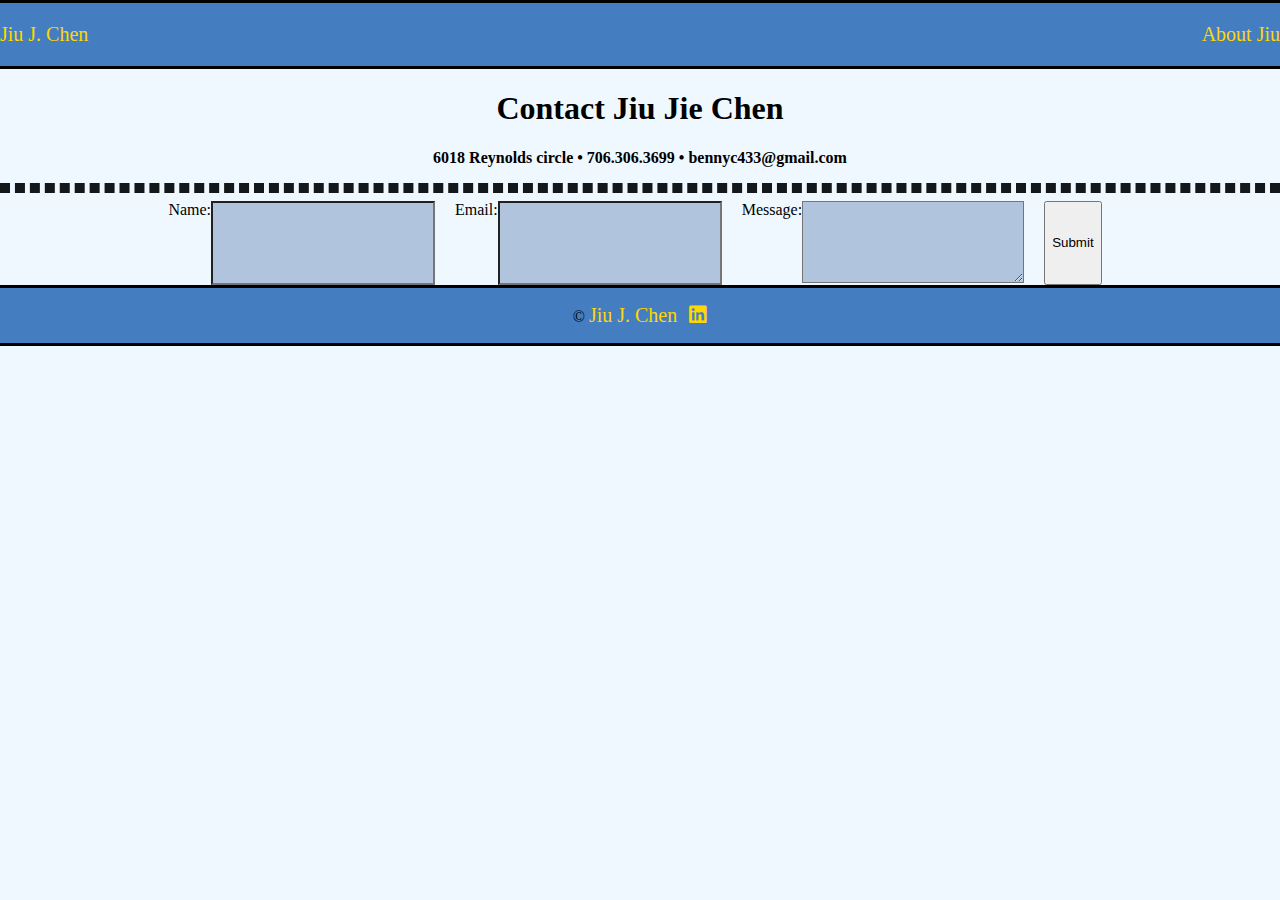
==== contact.html @ 739daa1f "final" ====
<!DOCTYPE html>
<html lang="en">
<head>
    <meta charset="UTF-8">
    <meta name="viewport" content="width=device-width, initial-scale=1.0">
    <title>Contact Jiu Jie Chen</title>
    <link rel="stylesheet"  href="https://cdnjs.cloudflare.com/ajax/libs/font-awesome/6.0.0-beta3/css/all.min.css">
    <link rel="stylesheet" href="css/style.css">
</head>
<body>
    <nav>
        <p>Jiu J. Chen</p>
        <p><a href ="index.html"> About Jiu </a></p>
    </nav>


    <section>
        <h1 class="one-col">Contact Jiu Jie Chen</h1>
        <p class="one-col">6018 Reynolds circle • 706.306.3699 • bennyc433@gmail.com</p>
    </section>

    <hr>

    <form action="https://formsubmit.co/f861525548583d0aad33c6a7ddfb7fc1" method="POST">
        <div class="one-col"><label for="name">Name:</label></div>
        <div class="one-col"><input type="text" id="name" name="name" required></div>

        <div class="one-col"><label for="email">Email:</label></div>
        <div class="one-col"><input type="email" id="email" name="email" required></div>

        <div class="one-col"><label for="message">Message:</label></div>
        <div class="one-col"><textarea id="message" name="message" rows="6" required></textarea></div>

        <input type="hidden" name="_next" value="https://127.0.0.1:5500/thankyou.html">
        <div class="one-col"><button type="submit">Submit</button></div>

   </form>

   <footer>
    <p>© <a href= index.html>  Jiu J. Chen</a> &nbsp 
    <a href= "https://www.linkedin.com/in/jiu-chen-77106723b/"><i class="fab fa-linkedin"></i></a></p>
</footer>





</body>
</html>
---- css/style.css ----
/* General Styles */
body {
	margin: 0;
	background-color: aliceblue;
}


/* Nav Styles */
nav {
	display: flex;
	justify-content: space-between;
	background-color: #447ec0;
	border-block-style: solid;
	border-block-color: #000000;

}

nav p, nav a {
	color: gold;
	font-size: 20px ;
}

nav a {
	text-decoration: none;
}

nav a:hover {
	color: red;
}

/* Footer Styles */
footer {
	display: flex;
	justify-content: center;
	background-color: #447ec0;
	border-block-style: solid;
	border-block-color: #000000;
}

footer a {
	color: gold;
	text-decoration: none;
	font-size: 20px ;
}

footer a:hover {
	color: red;
}

/* Splash Section */
.splash {}

.splash h1 {
	font-family: "Funnel Sans", serif;
	font-optical-sizing: auto;
	font-size: x-large;
	font-style: normal;
	color: #0B2027;
	text-align: center;
}

.splash img {
	border: 20px solid transparent;
	border-color: #000000;
	border-style:  groove;
	border-radius: 100px;
	display: block;
	margin: 0 auto;

}

.splash p {
	font-family: "Funnel Sans", serif;
	text-align: center;
	border:  solid;
	border-style: inset;
	border-width: 5px;
	border-color: #15181a;
	margin-left: 10%;
	margin-right: 10%;

}

/* Horizontal Rules */
hr {
	border: 20px;
	border-style: dashed;
	border-width: 5px;
	border-color: #15181a;
}

/* Sections */
section {}

/* Section Headings */
section h2 {
	font-family: "Baskervville SC", serif;
	font-weight: 400;
	font-style: normal;
	font-size: 40px;
	color: #15181a;
	text-decoration: underline;
	text-align: center;
}

/* Paragraph Styles */
section p {
	display: grid;
	grid-template-columns: 1fr;
	justify-content: center;
	text-align: center;
	margin-left: auto;
	margin-right: auto;
	font-weight: bold;
	max-width: 100%;
	
}

/* link styles */
section a {
	color: black;
	text-decoration: none;
	font-size: 20px ;
}
section a:hover {
	color: red;
}

/* List Styles */
ul {
	font-family: "Baskervville SC", serif;
	background-color: #e9dede;
	display: grid;
	gap: 10px;
	grid-template-columns: 1fr ;
	text-align: center;
	list-style-position: inside;
	
}


dl {
	display: grid;
	background-color: aliceblue;
	gap: 10px;
	grid-template-columns: 25em ;
	justify-content: center;
}

dl dt{
	place-items: center;

	
}
dl dd{
	place-items: center;
}

/* Project Section */
.three-col {
	display: grid;
	grid-template-columns: repeat(3, 1fr);
	text-align: center;
	justify-content: center;
}

.card {
	box-shadow: 0 4px 8px 0 rgba(0, 0, 0, 0);
	transition: 0.5s;
	background-color: #e9dede;
	padding-top: 10%;
}

.card img {
	display: block;
	margin: 0 auto;
	box-shadow: 10px 10px 10px 10px black;
	border-color: #000000;
	border-style:  groove;
	border-radius: 10%;
	max-width:100%;
}

.card:hover {
	box-shadow: 5px 5px 5px 5px red;
	color: red;
  }

/* Contact Page Styles */
.one-col {
	display: flex;
	justify-content: center;
}

form {
	display: flex;
	justify-content: center;
}

form input, form textarea {
	margin-right: 20px;
	width: 200px;
    height: 60px;
    padding: 10px;
	background-color: lightsteelblue;
}

form input:focus, form textarea:focus {}

form button {
	margin-right: 10px
}

form button:hover {
	color: red;
}
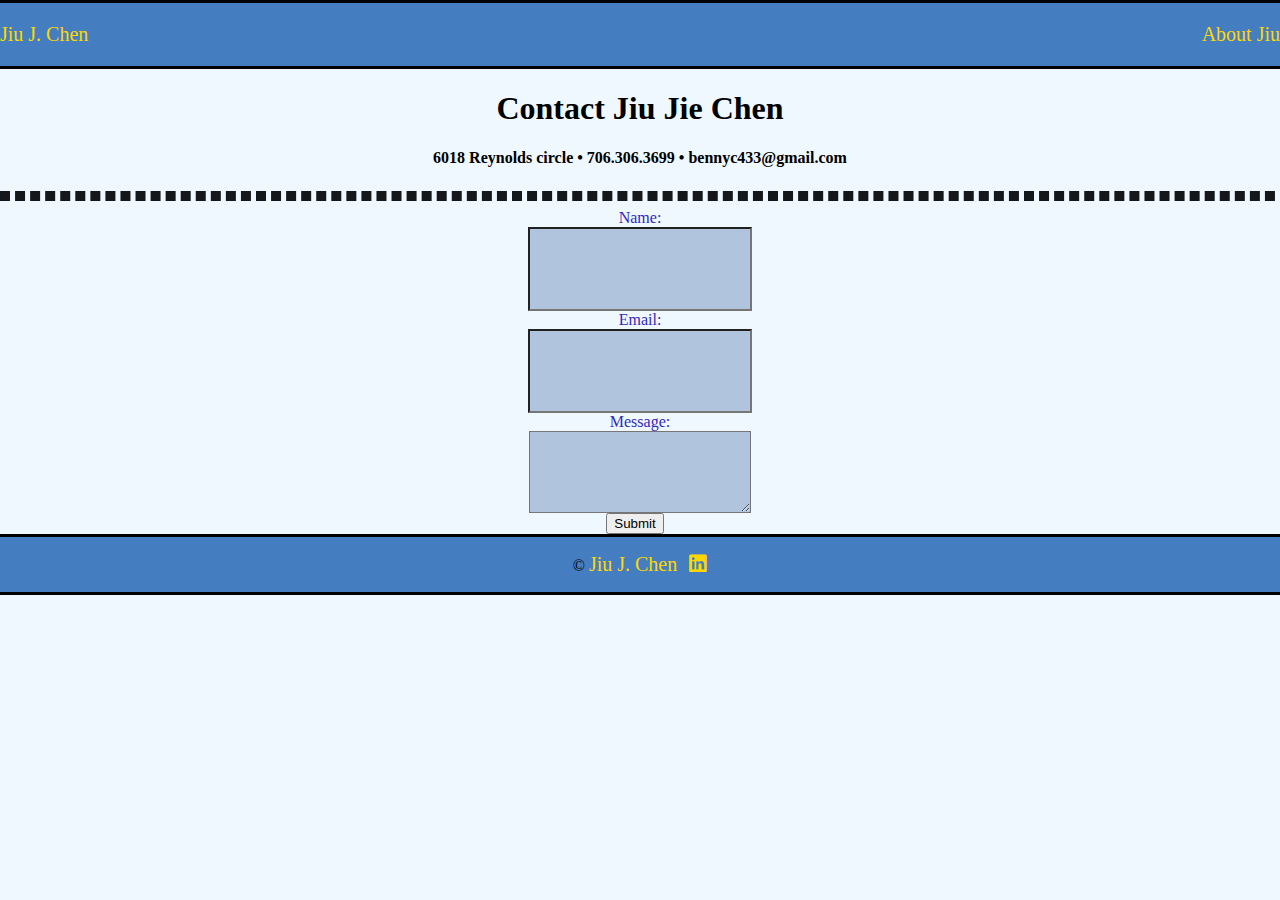
==== commit 21daa04b: "final" ====
--- a/contact.html
+++ b/contact.html
@@ -13,28 +13,29 @@
         <p><a href ="index.html"> About Jiu </a></p>
     </nav>
 
+    <div class="one-col">
+        <section>
+            <h1> Contact Jiu Jie Chen</h1>
+            <p> 6018 Reynolds circle • 706.306.3699 • bennyc433@gmail.com</p>
+        </section>
 
-    <section>
-        <h1 class="one-col">Contact Jiu Jie Chen</h1>
-        <p class="one-col">6018 Reynolds circle • 706.306.3699 • bennyc433@gmail.com</p>
-    </section>
+        <hr class="dotted">
 
-    <hr>
+        <form action="https://formsubmit.co/f861525548583d0aad33c6a7ddfb7fc1" method="POST">
+            <label for="name">Name:</label>
+            <input type="text" id="name" name="name" required>
 
-    <form action="https://formsubmit.co/f861525548583d0aad33c6a7ddfb7fc1" method="POST">
-        <div class="one-col"><label for="name">Name:</label></div>
-        <div class="one-col"><input type="text" id="name" name="name" required></div>
+            <label for="email">Email:</label>
+            <input type="email" id="email" name="email" required>
 
-        <div class="one-col"><label for="email">Email:</label></div>
-        <div class="one-col"><input type="email" id="email" name="email" required></div>
+            <label for="message">Message:</label>
+            <textarea id="message" name="message" rows="6" required></textarea>
 
-        <div class="one-col"><label for="message">Message:</label></div>
-        <div class="one-col"><textarea id="message" name="message" rows="6" required></textarea></div>
+            <input type="hidden" name="_next" value="https://jiuchen11.github.io/thankyou.html">
+            <button type="submit">Submit</button>
 
-        <input type="hidden" name="_next" value="https://127.0.0.1:5500/thankyou.html">
-        <div class="one-col"><button type="submit">Submit</button></div>
-
-   </form>
+        </form>
+    </div>
 
    <footer>
     <p>© <a href= index.html>  Jiu J. Chen</a> &nbsp 
--- a/css/style.css
+++ b/css/style.css
@@ -87,6 +87,14 @@
 	border-style: dashed;
 	border-width: 5px;
 	border-color: #15181a;
+}
+
+hr.dotted{
+	border: 20px;
+	border-style: dashed;
+	border-width: 5px;
+	border-color: #15181a;
+	width: 100%;
 }
 
 /* Sections */
@@ -188,17 +196,19 @@
 
 /* Contact Page Styles */
 .one-col {
+	display: grid;
+	text-align: center;
+	grid-template-columns: 1fr;
+}
+
+form {
+	color: rgb(50, 39, 192);
 	display: flex;
-	justify-content: center;
-}
-
-form {
-	display: flex;
-	justify-content: center;
+	flex-direction: column;
+	align-items: center;
 }
 
 form input, form textarea {
-	margin-right: 20px;
 	width: 200px;
     height: 60px;
     padding: 10px;
@@ -213,4 +223,4 @@
 
 form button:hover {
 	color: red;
-}
+}